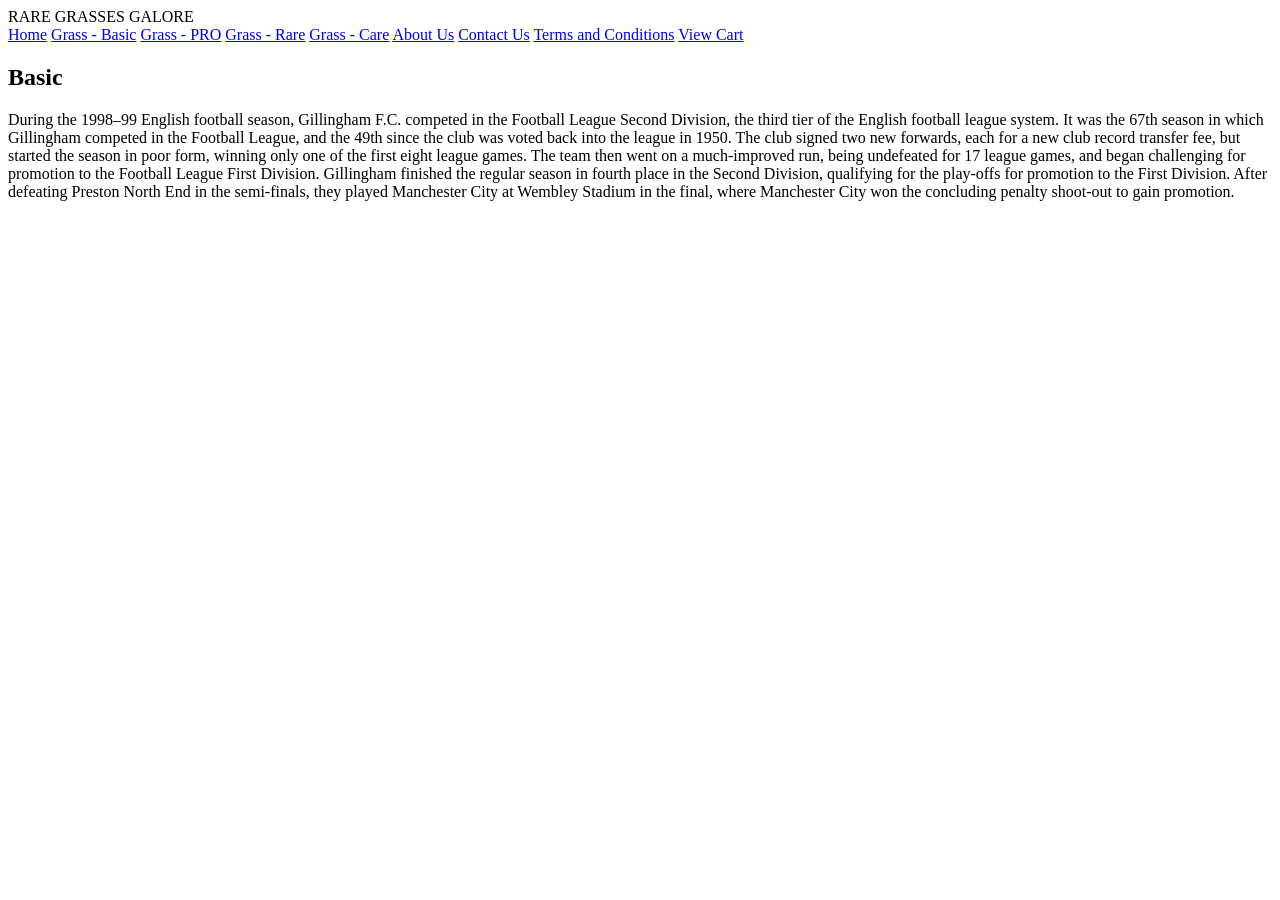
==== templates/basic.html @ e3f1fa2e "extra pages added" ====
<html>
    <head>

        <link rel="stylesheet" href="./static/css/index.css">
    </head>
    <body>
        <div class="vContainer">

            <!-- FIRST ROW OF WEBSITE -->
            <div class="hContainer">

                <div class="vContainer" id="leftBar"></div>
                <div id="title">
                    RARE GRASSES GALORE
                </div>
                <div id="logo">
                </div>

                <div class="vContainer" id="rightBar"></div>
            </div>

            <!-- SECOND ROW OF WEBSITE -->
            <div class="hContainer">
                <div class="vContainer" id="leftBar"></div>
                <div class= "vContainer" id="navBar">
                    <a href="/">Home</a>
                    <a href="/basic">Grass - Basic</a>
                    <a href="/pro">Grass - PRO</a>
                    <a href="/rare">Grass - Rare</a>
                    <a href="/care">Grass - Care</a>
                    <a href="/about_us">About Us</a>
                    <a href="/contact_us">Contact Us</a>
                    <a href="/terms_and_conditions">Terms and Conditions</a>
                    <a href="/cart">View Cart</a>
                </div>
                <div class="vContainer" id="mainContainer">
                    <h2>
                        Basic
                    </h2>
                    <p>
                        During the 1998–99 English football season, Gillingham F.C. competed in the Football League Second Division, the third tier of the English football league system. It was the 67th season in which Gillingham competed in the Football League, and the 49th since the club was voted back into the league in 1950. The club signed two new forwards, each for a new club record transfer fee, but started the season in poor form, winning only one of the first eight league games. The team then went on a much-improved run, being undefeated for 17 league games, and began challenging for promotion to the Football League First Division. Gillingham finished the regular season in fourth place in the Second Division, qualifying for the play-offs for promotion to the First Division. After defeating Preston North End in the semi-finals, they played Manchester City at Wembley Stadium in the final, where Manchester City won the concluding penalty shoot-out to gain promotion.
                    </p>
                </div>
                <div class="vContainer" id="rightBar"></div>
            </div>
        </div>

        <script src ="./static/js/index.js"></script>
    </body>
</html>
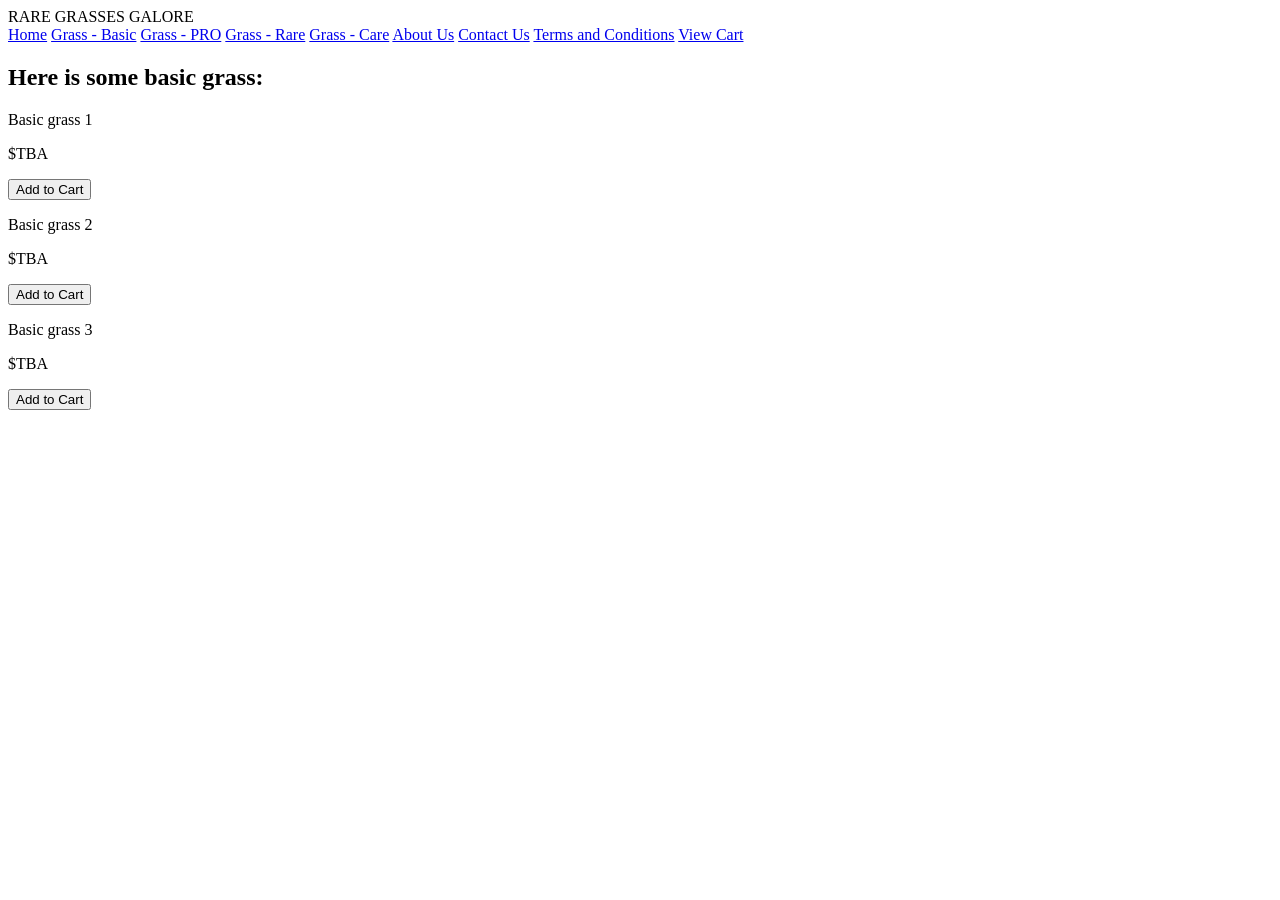
==== commit 8d36da2b: "asdasd" ====
--- a/templates/basic.html
+++ b/templates/basic.html
@@ -35,16 +35,28 @@
                 </div>
                 <div class="vContainer" id="mainContainer">
                     <h2>
-                        Basic
+                        Here is some basic grass:
                     </h2>
                     <p>
-                        During the 1998–99 English football season, Gillingham F.C. competed in the Football League Second Division, the third tier of the English football league system. It was the 67th season in which Gillingham competed in the Football League, and the 49th since the club was voted back into the league in 1950. The club signed two new forwards, each for a new club record transfer fee, but started the season in poor form, winning only one of the first eight league games. The team then went on a much-improved run, being undefeated for 17 league games, and began challenging for promotion to the Football League First Division. Gillingham finished the regular season in fourth place in the Second Division, qualifying for the play-offs for promotion to the First Division. After defeating Preston North End in the semi-finals, they played Manchester City at Wembley Stadium in the final, where Manchester City won the concluding penalty shoot-out to gain promotion.
+                        Basic grass 1
+                        <p id="price_basic_1">$TBA</p>
+                        <button onclick="addToCart('basic_1')"> Add to Cart</button>
+                    </p>
+                    <p>
+                        Basic grass 2
+                        <p id="price_basic_2">$TBA</p>
+                        <button onclick="addToCart('basic_2')"> Add to Cart</button>
+                    </p>
+                    <p>
+                        Basic grass 3
+                        <p id="price_basic_3">$TBA</p>
+                        <button onclick="addToCart('basic_3')"> Add to Cart</button>
                     </p>
                 </div>
                 <div class="vContainer" id="rightBar"></div>
             </div>
         </div>
 
-        <script src ="./static/js/index.js"></script>
+        <script src ="./static/js/products.js"></script>
     </body>
 </html>
